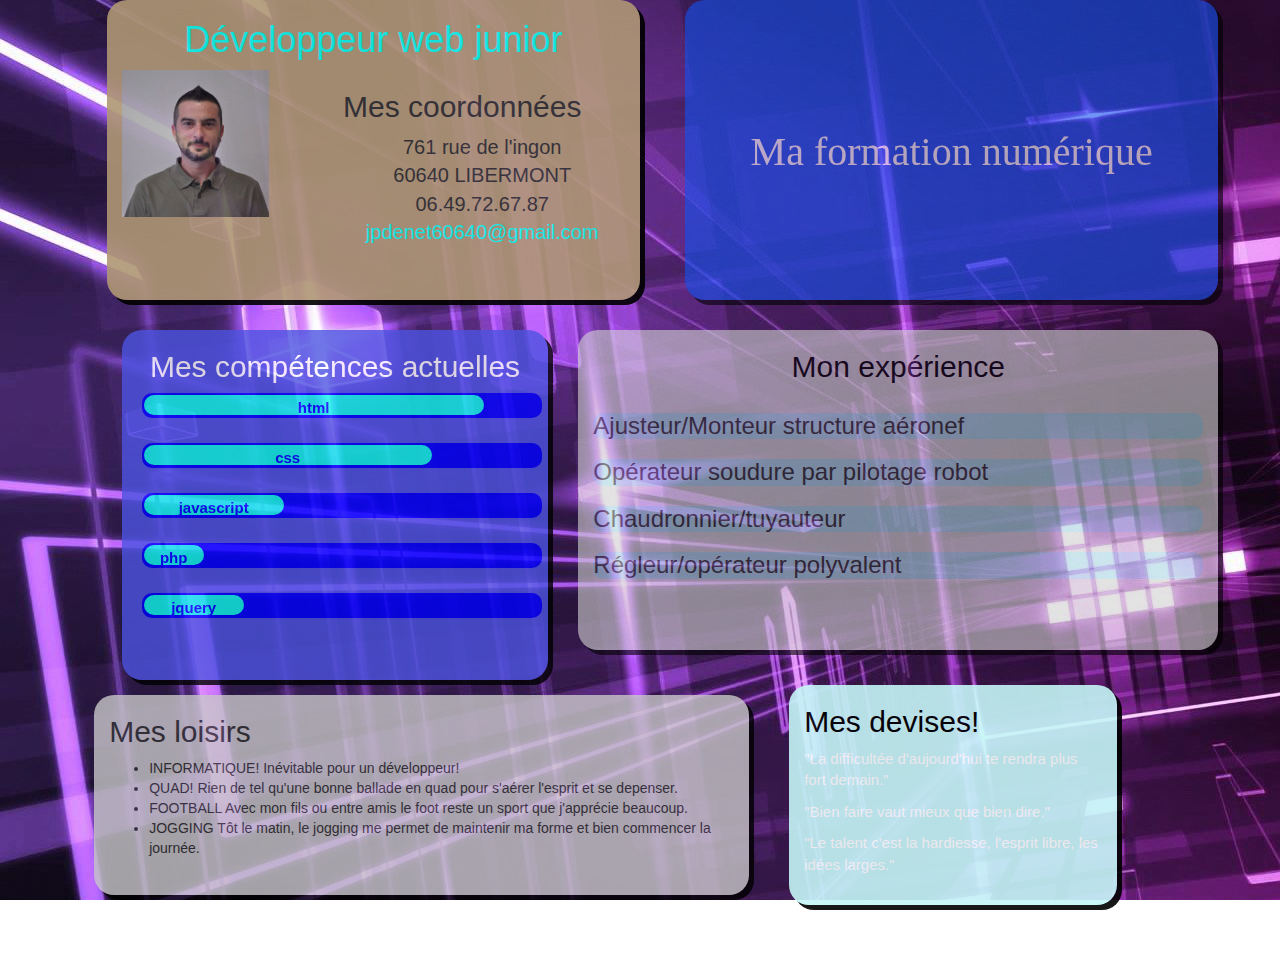
==== index.html @ b7585f93 "cv en ligne" ====
<!DOCTYPE html>
<html>
    <head>
        <meta charset ="utf-8"><link href="style.css" rel="stylesheet" type="text/css"/>
        <link href="bower_components/bootstrap/dist/css/bootstrap.min.css" rel="stylesheet" type="text/css"/>
        <script src="bower_components/jquery/dist/jquery.min.js" type="text/javascript"></script>
        <script src="index.js" type="text/javascript"></script>
        <script src="bower_components/flip/dist/jquery.flip.min.js" type="text/javascript"></script>
        <script src="Animated-Customizable-Progress-Meter-Plugin-For-jQuery-jQMeter/jqmeter.min.js" type="text/javascript"></script>
        <title>new cv</title>
    </head>
    <body>
        <div class="container-fluid">
            <div class="row">
                <div class="col-lg-offset-1 col-lg-5 entete" title="mon profil vous intéresse? Envoyez moi un mail!">
                    <h1>Développeur web junior</h1>
                    <div class="row">
                        <img src="images/jeanphil.JPG" class="col-lg-4"/>
                        <div class="col-lg-8">
                            <h2>Mes coordonnées</h2>
                            <ul class="coord">
                                <li>761 rue de l'ingon</li>
                                <li>60640 LIBERMONT</li>
                                <li>06.49.72.67.87</li>
                                <li><a href="mailto:jpdenet60640@gmail.com">jpdenet60640@gmail.com</a></li>
                            </ul></div>
                    </div>
                </div>
                <div class="col-lg-5 droite" title="Pour en savoir plus! cliquez!">
                    <div class="card" onclick="flip()">
                        <div class="front">
                            <h2 id="doigt1">Ma formation numérique</h2>
                        </div>
                        <div class="back">
                            <div class="textformation">Apres une expérience de dix ans dans l'industrie dans des domaines technique et de précision, j'ai choisi de m'orienter vers le numérique et surtout dans le développement web.L'école "E2N" à noyon dans l'oise labellisé Grande Ecole du numérique par l'état, m'a permis de suivre une formation afin d'obtenir le Titre Professionelle "développeur logiciel" certifié au RNCP niveau 3( équivalent bac +2).
                                Cette formation intense m'a permis d'acquérir les compétences nécessaire a tout bon développeur junior.J'ai participé a la création du site <a href=http:/formation.novei.fr>E<span>2</span>N</a> (n'hésitez pas a cliquer sur le lien pour en savoir plus!)appris différents languages comme html, css, php, javascript et divers outils pour bien développer.</div>
                        </div>
                    </div>
                </div>
            </div>
            <div class="row">
                <div class="col-lg-offset-1 col-lg-4 mid" title="Pour voir la suite...cliquez!" >

                    <div class="carte" onclick="flip1()">
                        <div class="back" >
                            <ul class="devant">
                                <h2>Mes compétences(suite)</h2>
                                <li><p>bootstrap <img src="images/1467578141_Star-Empty.png" class="etoiles"/>
                                        <img src="images/1467578141_Star-Empty.png" class="etoiles"/>
                                        <img src="images/1467578141_Star-Empty.png" class="etoiles"/>
                                        <img src="images/1467157055_keditbookmarks.png" class="etoiles"/>
                                        <img src="images/1467157055_keditbookmarks.png" class="etoiles"/></p>
                                </li>
                                <li><p>scss<img src="images/1467578141_Star-Empty.png" class="etoiles"/>
                                        <img src="images/1467578141_Star-Empty.png" class="etoiles"/>
                                        <img src="images/1467578141_Star-Empty.png" class="etoiles"/>
                                        <img src="images/1467578141_Star-Empty.png" class="etoiles"/>
                                        <img src="images/1467157055_keditbookmarks.png" class="etoiles"/></p>
                                </li>
                                <li><p>github<img src="images/1467578141_Star-Empty.png" class="etoiles"/>
                                        <img src="images/1467578141_Star-Empty.png" class="etoiles"/>
                                        <img src="images/1467578218_Star-Half-Full.png" class="etoiles"/>
                                        <img src="images/1467157055_keditbookmarks.png" class="etoiles"/>
                                        <img src="images/1467157055_keditbookmarks.png" class="etoiles"/></p>
                                </li>
                                <li><p>git<img src="images/1467578141_Star-Empty.png" class="etoiles"/>
                                        <img src="images/1467578141_Star-Empty.png" class="etoiles"/>
                                        <img src="images/1467578141_Star-Empty.png" class="etoiles"/>
                                        <img src="images/1467157055_keditbookmarks.png" class="etoiles"/>
                                        <img src="images/1467157055_keditbookmarks.png" class="etoiles"/></p>
                                </li>
                                <li><p>grunt<img src="images/1467578141_Star-Empty.png" class="etoiles"/>
                                        <img src="images/1467578141_Star-Empty.png" class="etoiles"/>
                                        <img src="images/1467578141_Star-Empty.png" class="etoiles"/>
                                        <img src="images/1467578141_Star-Empty.png" class="etoiles"/>
                                        <img src="images/1467157055_keditbookmarks.png" class="etoiles"/></p></li>
                                <li><p>linux<img src="images/1467578141_Star-Empty.png" class="etoiles"/>
                                        <img src="images/1467578141_Star-Empty.png" class="etoiles"/>
                                        <img src="images/1467157055_keditbookmarks.png" class="etoiles"/>
                                        <img src="images/1467157055_keditbookmarks.png" class="etoiles"/>
                                        <img src="images/1467157055_keditbookmarks.png" class="etoiles"/>
                                    </p></li>
                                <li><p>windows<img src="images/1467578141_Star-Empty.png" class="etoiles"/>
                                        <img src="images/1467578141_Star-Empty.png" class="etoiles"/>
                                        <img src="images/1467157055_keditbookmarks.png" class="etoiles"/>
                                        <img src="images/1467157055_keditbookmarks.png" class="etoiles"/>
                                        <img src="images/1467157055_keditbookmarks.png" class="etoiles"/>
                                    </p></li>
                            </ul>
                        </div>
                        <div class="front">
                            <h2>Mes compétences actuelles</h2>
                            <div id="progressbar">
                                <div id="loading">
                                    <p style="color:blue">html</p>  
                                </div>
                            </div>
                            <div id="progressbar1">
                                <div id="loading1">
                                    <p style="color:blue">css</p>  
                                </div>
                            </div>
                            <div id="progressbar2">
                                <div id="loading2">
                                    <p style="color:blue">javascript</p>  
                                </div>
                            </div>
                            <div id="progressbar3">
                                <div id="loading3">
                                    <p style="color:blue">php</p>  
                                </div>
                            </div>
                            <div id="progressbar4">
                                <div id="loading4">
                                    <p style="color:blue">jquery</p>  
                                </div>
                            </div>
                        </div>
                    </div>
                </div>
                <div class="col-lg-6 demi">
                    <h2 style="color:black; margin-bottom: 30px" id="exp">Mon expérience</h2>
                    <div id="accordion">
                        <h3 class="accordion-toggle">Ajusteur/Monteur structure aéronef</h3>
                        <div class="accordion-content">
                            <p>STELIA AEROSPACE 2015/2016 à méaulte:Montage/ajustage de renforts de porte sur ligne EPP Airbus A320</p>
                        </div>
                        <h3 class="accordion-toggle">Opérateur soudure par pilotage robot</h3>
                        <div class="accordion-content">
                            <p>CNH à Tracy le mont 2013/2014 : Assemblage et soudure de verins hydroliques par pilotage de robot.</p>
                        </div> <h3 class="accordion-toggle">Chaudronnier/tuyauteur</h3>
                        <div class="accordion-content">
                            <p>TITC à ham: 2012/2013 : Travaux de chaudronnerie industrielle et tuyautage.</p>
                        </div>
                        <h3 class="accordion-toggle">Régleur/opérateur polyvalent</h3>
                        <div class="accordion-content">
                            <p>CONTINENTAL 2001/2009 à clairoix:Réglages manuels et informatiques des systèmes, équipements des machines aux différents stades de la production.</p>
                        </div>
                    </div>
                </div>
                <div class="row">
                    <div class="col-lg-offset-1 col-lg-6 col-md-3 bas">
                        <h2>Mes loisirs</h2>
                        <ul class="loisirs">
                            <li>INFORMATIQUE!  Inévitable pour un développeur!</li>
                            <li>QUAD!  Rien de tel qu'une bonne ballade en quad pour s'aérer l'esprit et se depenser.</li>
                            <li>FOOTBALL  Avec mon fils ou entre amis le foot reste un sport que j'apprécie beaucoup. </li>
                            <li>JOGGING  Tôt le matin, le jogging me permet de maintenir ma forme et bien commencer la journée. </li>
                        </ul>
                    </div>
                    <div class="col-lg-3  col-md-6 bas2">
                        <h2>Mes devises!</h2>
                        <p style='color:white'>"La difficultée d'aujourd'hui te rendra plus fort demain."</p>
                        <p style='color:white'>"Bien faire vaut mieux que bien dire."</p>
                        <p style='color:white'>"Le talent c'est la hardiesse, l'esprit libre, les idées larges."</p>
                    </div>
                </div>
            </div>
        </div>
    </body>
</html>
---- style.css ----
span{
    color:red;
}
.haut{
    height:50px;
}
.entete{
    background-color:#AF9775;
    height:300px;
    text-align: center;
    border-radius:20px;
    box-shadow: 5px 5px black;
    margin-right:30px;
    margin-bottom: 15px;
    opacity: 0.9;
}
.entete h1{
    color:#0EF7EB;
}
.entete:hover{
    background-color:#1DA374;
    transition-duration:  3s;
}
.bas{
    background-color:#C8C7C9;
    height:200px;
    margin-bottom: 50px;
    margin-top: 15px;
    border-radius:20px;
    box-shadow: 5px 5px black;
    opacity: 0.8;

}
.bas:hover{
    background-color:#0EF7EB;
    transition-duration:  3s;
}
.bas2{
    background-color:#C5F6F7;
    height:220px;
    margin-bottom: 50px;
    margin-top: 5px;
    border-radius:20px;
    box-shadow: 5px 5px black;
    margin-left: 40px;
    opacity: 0.9;

}
.bas2:hover{
    background-color:#504F51;
    transform: scale(1.6);
    transition-duration:  3s;
}
.bas2 h2{
    color: black;
}

.droite{
    height:300px;
}
.container {
    width: 450px;
    height: 300px;
    position: relative;
    display: flex;
}
.card {
    width: 100%;
    height: 100%;
    position: absolute;
    -webkit-transition: -webkit-transform 1s;
    -moz-transition: -moz-transform 1s;
    -o-transition: -o-transform 1s;
    transition: transform 1s;
    -webkit-transform-style: preserve-3d;
    -moz-transform-style: preserve-3d;
    -o-transform-style: preserve-3d;
    transform-style: preserve-3d;
    -webkit-transform-origin: 50% 50%;
}
.card div {
    display: block;
    height: 100%;
    width: 100%;
    color: white;
    text-align: center;
    font-weight: bold;
    position: absolute;
    -webkit-backface-visibility: hidden;
    -moz-backface-visibility: hidden;
    -o-backface-visibility: hidden;
    backface-visibility: hidden;
}
.card .front {
    background:#1352F2;
    padding-top: 110px;
    border-radius: 20px;
    box-shadow: 5px 5px black;
    opacity: 0.6;
}
.card .front:hover{
    background-color:#00F7A9;
    transition-duration:  3s;
}

.card .back {
    background: #AFBFAE;
    -webkit-transform: rotateY( 180deg );
    -moz-transform: rotateY( 180deg );
    -o-transform: rotateY( 180deg );
    transform: rotateY( 180deg );
    border-radius:20px;
    box-shadow: 4px 4px grey;
}
.card.flipped {
    -webkit-transform: rotateY( 180deg );
    -moz-transform: rotateY( 180deg );
    -o-transform: rotateY( 180deg );
    transform: rotateY( 180deg );
}
#doigt1{
    cursor:pointer;
    font-size:40px;
    font-family: fantasy;
    margin-bottom: 50px;
    color: white;
}
.demi{
    background-color: lightgrey;
    height:320px;
    border-radius:20px;
    margin-top:15px;
    margin-bottom: 15px;
    margin-left:15px;
    box-shadow: 5px 5px black;
    opacity: 0.6;
}
.demi:hover{
    background-color: #462FBC;
    transition-duration:  3s;
}
.accordion-toggle{
    cursor:pointer;
    background-color:lightblue;
    border-radius: 10px;
    margin-bottom: 20px;
}
.accordion-content{
    display: none;
    background-color:#0EF7EB;
    border-radius:5px;
    word-wrap: break-word;
    margin-bottom: 10px;
}
#exp{
    text-align: center;
}
.hautdroit{
    height:50px;
}
.basdroit{
    height:20px;
}
demi,p {
    font-size: 15px;
}
body{
    background-image: url("images/3D-Background-Wallpaper-8.jpg");
    background-attachment: fixed;
}
.carte {
    width: 100%;
    height: 100%;
    position: absolute;
    -webkit-transition: -webkit-transform 1s;
    -moz-transition: -moz-transform 1s;
    -o-transition: -o-transform 1s;
    transition: transform 1s;
    -webkit-transform-style: preserve-3d;
    -moz-transform-style: preserve-3d;
    -o-transform-style: preserve-3d;
    transform-style: preserve-3d;
    -webkit-transform-origin: 50% 50%;
}
.carte div {
    display: block;
    height: 100%;
    width: 100%;
    color: white;
    text-align: center;
    font-weight: bold;
    font-size: 140px;
    position: absolute;
    -webkit-backface-visibility: hidden;
    -moz-backface-visibility: hidden;
    -o-backface-visibility: hidden;
    backface-visibility: hidden;
}
.carte .front {
    background:#4D54E2;
    display:inline-block;
    border-radius: 20px;
    box-shadow: 5px 5px black;
    opacity: 0.8;
}
.carte .front:hover{
    background-color:#B766B2;
    transition-duration:  3s;
}
.carte .back {
    background:#96848A;
    -webkit-transform: rotateY( 180deg );
    -moz-transform: rotateY( 180deg );
    -o-transform: rotateY( 180deg );
    transform: rotateY( 180deg );
    border-radius:20px;
    box-shadow: 4px 4px grey;
}
.carte.flipped {
    -webkit-transform: rotateY( 180deg );
    -moz-transform: rotateY( 180deg );
    -o-transform: rotateY( 180deg );
    transform: rotateY( 180deg );
}
.mid{
    height: 350px;
    margin-right: 30px;
    margin-top: 15px;
}
.langage{
    text-align: left;
}

.coord {
    list-style-type:none;
    font-size: 20px;
}
.devant li{
    font-size: 20px;
    list-style-type: none;
    text-align: left;
    border: 1px solid ghostwhite;
    border-radius: 8px;
    width: 350px;
    margin-top: 10px;
    height: 28px;

}
.devant li p{
    font-size: 20px;
    margin-left: 10px;
}
.back li{
    font-size: 2px;
    list-style-type: none;
    text-align: left;
    border: 1px solid ghostwhite;
    border-radius: 8px;
    width: 350px;
    margin-top: 10px;
}
.etoiles{
    float:right;
    margin-right: 20px;
}
.coord li a{
    color:#0EF7EB;
}
#progressbar{
    height:25px;
    position: absolute;
    width:400px;
    background-color: blue;
    border-radius: 10px;
    padding: 2px;
    margin-left: 20px;
}
#loading{
    transition: all 500ms ease;
    width: 85%;
    height:20px;
    border-radius: 10px;
    background: #0EF7EB;
    position: absolute;
    padding:2px;
    animation: load 7s ease infinite;
}
@keyframes load{
    0%{
        width:2%;
    }
    10%{
        width:10%;
    }
}
#progressbar1{
    height:25px;
    position: absolute;
    width:400px;
    background-color: blue;
    border-radius: 10px;
    padding: 2px;
    margin-left: 20px;
    margin-top: 50px;
}
#loading1{
    transition: all 500ms ease;
    width: 72%;
    height:20px;
    border-radius: 10px;
    background:#0EF7EB;
    position: absolute;
    padding:2px;
    animation: load 7s ease infinite;
}
#progressbar2{
    height:25px;
    position: absolute;
    width:400px;
    background-color: blue;
    border-radius: 10px;
    padding: 2px;
    margin-left: 20px;
    margin-top: 100px;
}
#loading2{
    transition: all 500ms ease;
    width: 35%;
    height:20px;
    border-radius: 10px;
    background:#0EF7EB;
    position: absolute;
    padding:2px;
    animation: load 7s ease infinite;
}
#progressbar3{
    height:25px;
    position: absolute;
    width:400px;
    background-color: blue;
    border-radius: 10px;
    padding: 2px;
    margin-left: 20px;
    margin-top: 150px;
    margin-right: 20px;
}
#loading3{
    transition: all 500ms ease;
    width: 15%;
    height:20px;
    border-radius: 10px;
    background:#0EF7EB;
    position: absolute;
    padding:2px;
    animation: load 7s ease infinite;
}
#progressbar4{
    height:25px;
    position: absolute;
    width:400px;
    background-color: blue;
    border-radius: 10px;
    padding: 2px;
    margin-left: 20px;
    margin-top: 200px;
    margin-right: 20px;
}
#loading4{
    transition: all 500ms ease;
    width: 25%;
    height:20px;
    border-radius: 10px;
    background:#0EF7EB;
    position: absolute;
    padding:2px;
    animation: load 7s ease infinite;
}
.textformation{
    font-size:16px;
    margin-top: 25px;
}
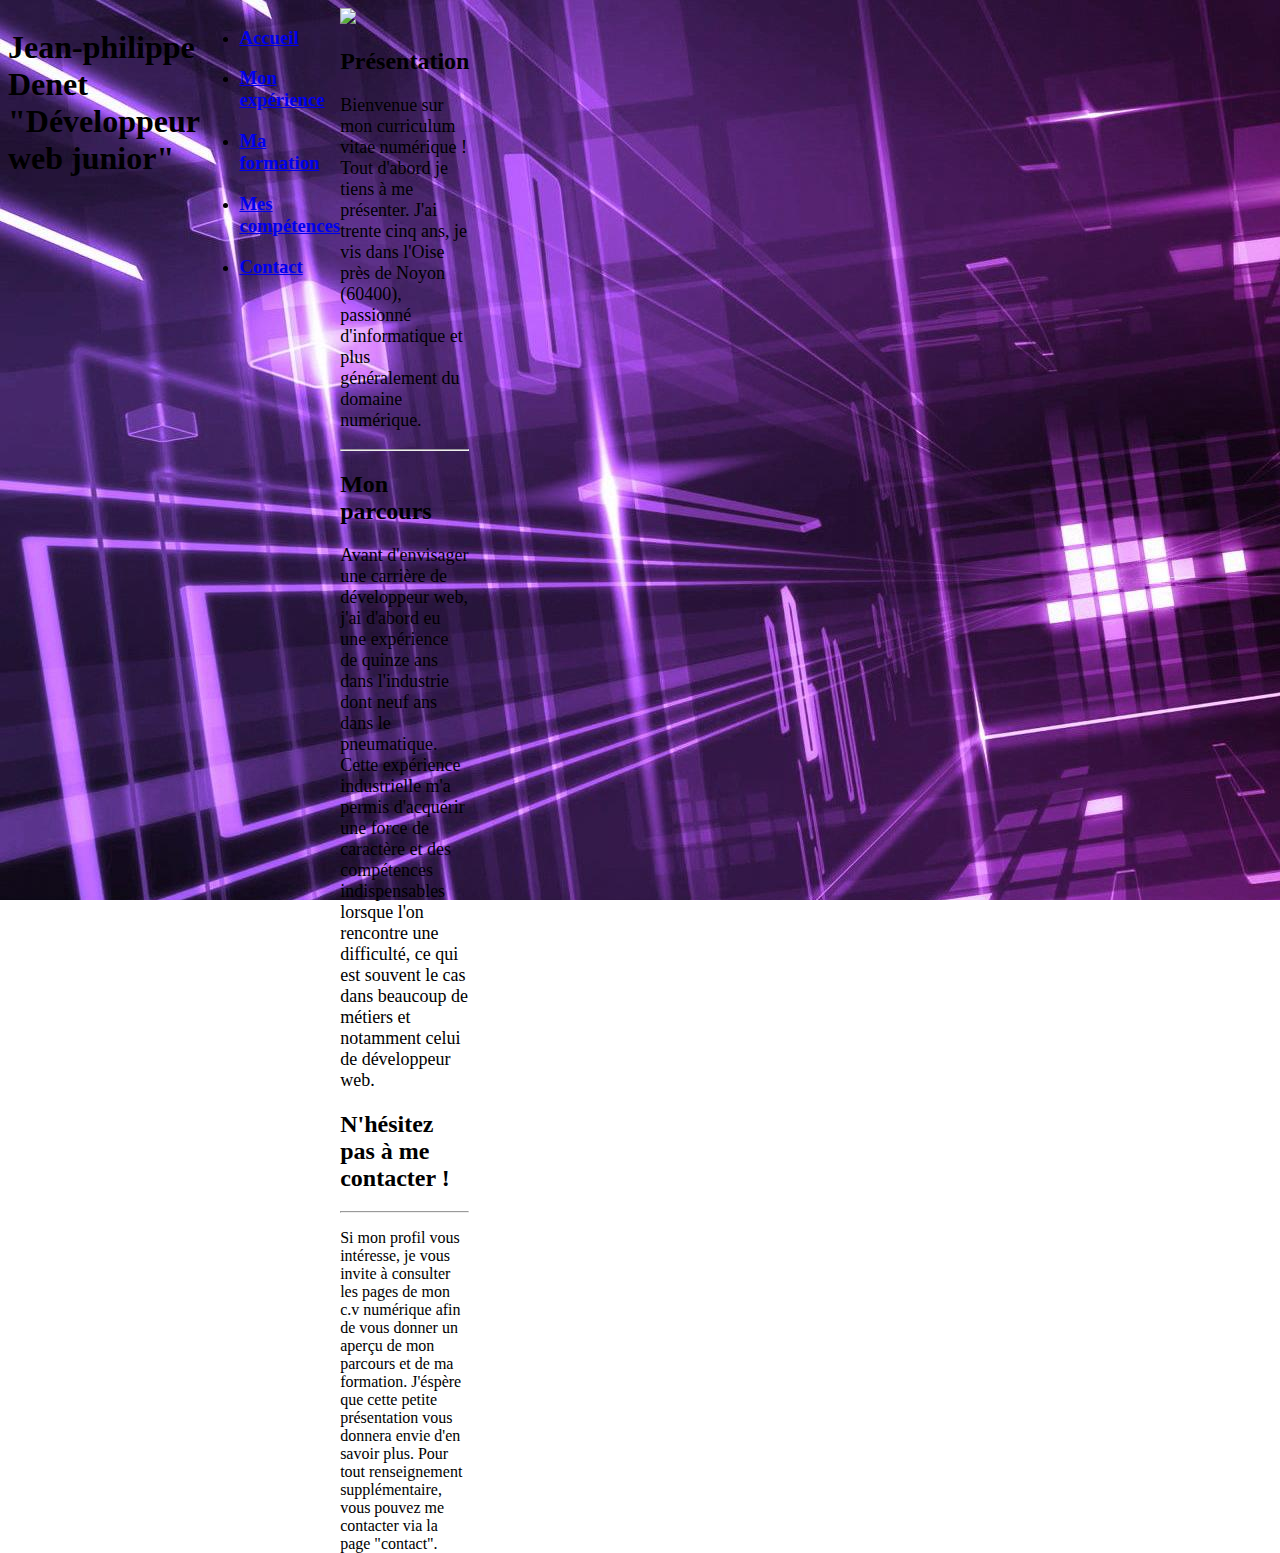
==== commit 750d4585: "ajout google analytic" ====
--- a/index.html
+++ b/index.html
@@ -1,161 +1,55 @@
 <!DOCTYPE html>
 <html>
-    <head>
-        <meta charset ="utf-8"><link href="style.css" rel="stylesheet" type="text/css"/>
-        <link href="bower_components/bootstrap/dist/css/bootstrap.min.css" rel="stylesheet" type="text/css"/>
-        <script src="bower_components/jquery/dist/jquery.min.js" type="text/javascript"></script>
-        <script src="index.js" type="text/javascript"></script>
-        <script src="bower_components/flip/dist/jquery.flip.min.js" type="text/javascript"></script>
-        <script src="Animated-Customizable-Progress-Meter-Plugin-For-jQuery-jQMeter/jqmeter.min.js" type="text/javascript"></script>
-        <title>new cv</title>
-    </head>
-    <body>
-        <div class="container-fluid">
-            <div class="row">
-                <div class="col-lg-offset-1 col-lg-5 entete" title="mon profil vous intéresse? Envoyez moi un mail!">
-                    <h1>Développeur web junior</h1>
-                    <div class="row">
-                        <img src="images/jeanphil.JPG" class="col-lg-4"/>
-                        <div class="col-lg-8">
-                            <h2>Mes coordonnées</h2>
-                            <ul class="coord">
-                                <li>761 rue de l'ingon</li>
-                                <li>60640 LIBERMONT</li>
-                                <li>06.49.72.67.87</li>
-                                <li><a href="mailto:jpdenet60640@gmail.com">jpdenet60640@gmail.com</a></li>
-                            </ul></div>
-                    </div>
-                </div>
-                <div class="col-lg-5 droite" title="Pour en savoir plus! cliquez!">
-                    <div class="card" onclick="flip()">
-                        <div class="front">
-                            <h2 id="doigt1">Ma formation numérique</h2>
-                        </div>
-                        <div class="back">
-                            <div class="textformation">Apres une expérience de dix ans dans l'industrie dans des domaines technique et de précision, j'ai choisi de m'orienter vers le numérique et surtout dans le développement web.L'école "E2N" à noyon dans l'oise labellisé Grande Ecole du numérique par l'état, m'a permis de suivre une formation afin d'obtenir le Titre Professionelle "développeur logiciel" certifié au RNCP niveau 3( équivalent bac +2).
-                                Cette formation intense m'a permis d'acquérir les compétences nécessaire a tout bon développeur junior.J'ai participé a la création du site <a href=http:/formation.novei.fr>E<span>2</span>N</a> (n'hésitez pas a cliquer sur le lien pour en savoir plus!)appris différents languages comme html, css, php, javascript et divers outils pour bien développer.</div>
-                        </div>
-                    </div>
-                </div>
-            </div>
-            <div class="row">
-                <div class="col-lg-offset-1 col-lg-4 mid" title="Pour voir la suite...cliquez!" >
+<head>
+  <meta charset="utf-8">
+  <meta name="viewport" content="width = device-width"/><!--responsive!!-->
+  <link href="bootstrap/css/bootstrap.min.css" rel="stylesheet" type="text/css"/>
+  <link rel="stylesheet" href="style.css">
+  <!--lien pour la police d'écrture-->
+<link href="https://fonts.googleapis.com/css?family=Indie+Flower|Lobster" rel="stylesheet">
+  <title>cv numérique</title>
+</head>
+<body>
+  <div class="container">
+    <div class="row">
+      <div class="accueil">
+        <h1>Jean-philippe Denet "Développeur web junior"</h1>
+      </div>
+    </div>
+    <div class="menu col-lg-12">
+    <ul class="nav navbar-nav">
+         <li class="limenu"><a href="#"><h3>Accueil</h3></a></li>
+         <li class="limenu"><a href="exp.html"><h3>Mon expérience</h3></a></li>
+         <li class="limenu"><a href="formation.html"><h3>Ma formation</h3></a></li>
+         <li class="limenu"><a href="comp.html"><h3>Mes compétences</h3></a></li>
+         <li class="limenu"><a href="contact.html"><h3>Contact</h3></a></li>
+       </ul></div>
+       <div class="row">
+       <div class="img1  col-lg-3">
+       <img src="images/rogne.jpg"/>
+     </div>
+     <div class="texte col-lg-8">
+       <h2>Présentation</h2>
+       <p style="font-size : 18px ;">Bienvenue sur mon curriculum vitae numérique ! Tout d'abord je tiens à me présenter. J'ai trente cinq ans, je vis dans l'Oise près de Noyon (60400), passionné d'informatique et plus généralement du domaine numérique.</p><hr>
+        <h2>Mon parcours</h2>
+   <p style ="font-size : 18px ;">Avant d'envisager une carrière de développeur web, j'ai d'abord eu une expérience de quinze ans dans l'industrie dont neuf ans dans le pneumatique.</br>
+   Cette expérience industrielle m'a permis d'acquérir une force de caractère et des compétences indispensables lorsque l'on rencontre une difficulté, ce qui est souvent le cas dans beaucoup de métiers et notamment celui de développeur web.</p>
+ </div>
+<div class="fin col-lg-11">
+<h2>N'hésitez pas à me contacter !</h2><hr>
+<p style ="font-size : 16px ;">Si mon profil vous intéresse, je vous invite à consulter les pages de mon c.v numérique afin de vous donner un aperçu de mon parcours et de ma formation. J'éspère que cette petite présentation vous donnera envie d'en savoir plus. Pour tout renseignement supplémentaire, vous pouvez me contacter via la page "contact".</p>
+</div>
+     </div>
+</div>
+<script>
+  (function(i,s,o,g,r,a,m){i['GoogleAnalyticsObject']=r;i[r]=i[r]||function(){
+  (i[r].q=i[r].q||[]).push(arguments)},i[r].l=1*new Date();a=s.createElement(o),
+  m=s.getElementsByTagName(o)[0];a.async=1;a.src=g;m.parentNode.insertBefore(a,m)
+  })(window,document,'script','https://www.google-analytics.com/analytics.js','ga');
 
-                    <div class="carte" onclick="flip1()">
-                        <div class="back" >
-                            <ul class="devant">
-                                <h2>Mes compétences(suite)</h2>
-                                <li><p>bootstrap <img src="images/1467578141_Star-Empty.png" class="etoiles"/>
-                                        <img src="images/1467578141_Star-Empty.png" class="etoiles"/>
-                                        <img src="images/1467578141_Star-Empty.png" class="etoiles"/>
-                                        <img src="images/1467157055_keditbookmarks.png" class="etoiles"/>
-                                        <img src="images/1467157055_keditbookmarks.png" class="etoiles"/></p>
-                                </li>
-                                <li><p>scss<img src="images/1467578141_Star-Empty.png" class="etoiles"/>
-                                        <img src="images/1467578141_Star-Empty.png" class="etoiles"/>
-                                        <img src="images/1467578141_Star-Empty.png" class="etoiles"/>
-                                        <img src="images/1467578141_Star-Empty.png" class="etoiles"/>
-                                        <img src="images/1467157055_keditbookmarks.png" class="etoiles"/></p>
-                                </li>
-                                <li><p>github<img src="images/1467578141_Star-Empty.png" class="etoiles"/>
-                                        <img src="images/1467578141_Star-Empty.png" class="etoiles"/>
-                                        <img src="images/1467578218_Star-Half-Full.png" class="etoiles"/>
-                                        <img src="images/1467157055_keditbookmarks.png" class="etoiles"/>
-                                        <img src="images/1467157055_keditbookmarks.png" class="etoiles"/></p>
-                                </li>
-                                <li><p>git<img src="images/1467578141_Star-Empty.png" class="etoiles"/>
-                                        <img src="images/1467578141_Star-Empty.png" class="etoiles"/>
-                                        <img src="images/1467578141_Star-Empty.png" class="etoiles"/>
-                                        <img src="images/1467157055_keditbookmarks.png" class="etoiles"/>
-                                        <img src="images/1467157055_keditbookmarks.png" class="etoiles"/></p>
-                                </li>
-                                <li><p>grunt<img src="images/1467578141_Star-Empty.png" class="etoiles"/>
-                                        <img src="images/1467578141_Star-Empty.png" class="etoiles"/>
-                                        <img src="images/1467578141_Star-Empty.png" class="etoiles"/>
-                                        <img src="images/1467578141_Star-Empty.png" class="etoiles"/>
-                                        <img src="images/1467157055_keditbookmarks.png" class="etoiles"/></p></li>
-                                <li><p>linux<img src="images/1467578141_Star-Empty.png" class="etoiles"/>
-                                        <img src="images/1467578141_Star-Empty.png" class="etoiles"/>
-                                        <img src="images/1467157055_keditbookmarks.png" class="etoiles"/>
-                                        <img src="images/1467157055_keditbookmarks.png" class="etoiles"/>
-                                        <img src="images/1467157055_keditbookmarks.png" class="etoiles"/>
-                                    </p></li>
-                                <li><p>windows<img src="images/1467578141_Star-Empty.png" class="etoiles"/>
-                                        <img src="images/1467578141_Star-Empty.png" class="etoiles"/>
-                                        <img src="images/1467157055_keditbookmarks.png" class="etoiles"/>
-                                        <img src="images/1467157055_keditbookmarks.png" class="etoiles"/>
-                                        <img src="images/1467157055_keditbookmarks.png" class="etoiles"/>
-                                    </p></li>
-                            </ul>
-                        </div>
-                        <div class="front">
-                            <h2>Mes compétences actuelles</h2>
-                            <div id="progressbar">
-                                <div id="loading">
-                                    <p style="color:blue">html</p>  
-                                </div>
-                            </div>
-                            <div id="progressbar1">
-                                <div id="loading1">
-                                    <p style="color:blue">css</p>  
-                                </div>
-                            </div>
-                            <div id="progressbar2">
-                                <div id="loading2">
-                                    <p style="color:blue">javascript</p>  
-                                </div>
-                            </div>
-                            <div id="progressbar3">
-                                <div id="loading3">
-                                    <p style="color:blue">php</p>  
-                                </div>
-                            </div>
-                            <div id="progressbar4">
-                                <div id="loading4">
-                                    <p style="color:blue">jquery</p>  
-                                </div>
-                            </div>
-                        </div>
-                    </div>
-                </div>
-                <div class="col-lg-6 demi">
-                    <h2 style="color:black; margin-bottom: 30px" id="exp">Mon expérience</h2>
-                    <div id="accordion">
-                        <h3 class="accordion-toggle">Ajusteur/Monteur structure aéronef</h3>
-                        <div class="accordion-content">
-                            <p>STELIA AEROSPACE 2015/2016 à méaulte:Montage/ajustage de renforts de porte sur ligne EPP Airbus A320</p>
-                        </div>
-                        <h3 class="accordion-toggle">Opérateur soudure par pilotage robot</h3>
-                        <div class="accordion-content">
-                            <p>CNH à Tracy le mont 2013/2014 : Assemblage et soudure de verins hydroliques par pilotage de robot.</p>
-                        </div> <h3 class="accordion-toggle">Chaudronnier/tuyauteur</h3>
-                        <div class="accordion-content">
-                            <p>TITC à ham: 2012/2013 : Travaux de chaudronnerie industrielle et tuyautage.</p>
-                        </div>
-                        <h3 class="accordion-toggle">Régleur/opérateur polyvalent</h3>
-                        <div class="accordion-content">
-                            <p>CONTINENTAL 2001/2009 à clairoix:Réglages manuels et informatiques des systèmes, équipements des machines aux différents stades de la production.</p>
-                        </div>
-                    </div>
-                </div>
-                <div class="row">
-                    <div class="col-lg-offset-1 col-lg-6 col-md-3 bas">
-                        <h2>Mes loisirs</h2>
-                        <ul class="loisirs">
-                            <li>INFORMATIQUE!  Inévitable pour un développeur!</li>
-                            <li>QUAD!  Rien de tel qu'une bonne ballade en quad pour s'aérer l'esprit et se depenser.</li>
-                            <li>FOOTBALL  Avec mon fils ou entre amis le foot reste un sport que j'apprécie beaucoup. </li>
-                            <li>JOGGING  Tôt le matin, le jogging me permet de maintenir ma forme et bien commencer la journée. </li>
-                        </ul>
-                    </div>
-                    <div class="col-lg-3  col-md-6 bas2">
-                        <h2>Mes devises!</h2>
-                        <p style='color:white'>"La difficultée d'aujourd'hui te rendra plus fort demain."</p>
-                        <p style='color:white'>"Bien faire vaut mieux que bien dire."</p>
-                        <p style='color:white'>"Le talent c'est la hardiesse, l'esprit libre, les idées larges."</p>
-                    </div>
-                </div>
-            </div>
-        </div>
-    </body>
+  ga('create', 'UA-87375867-1', 'auto');
+  ga('send', 'pageview');
+
+</script>
+</body>
 </html>
